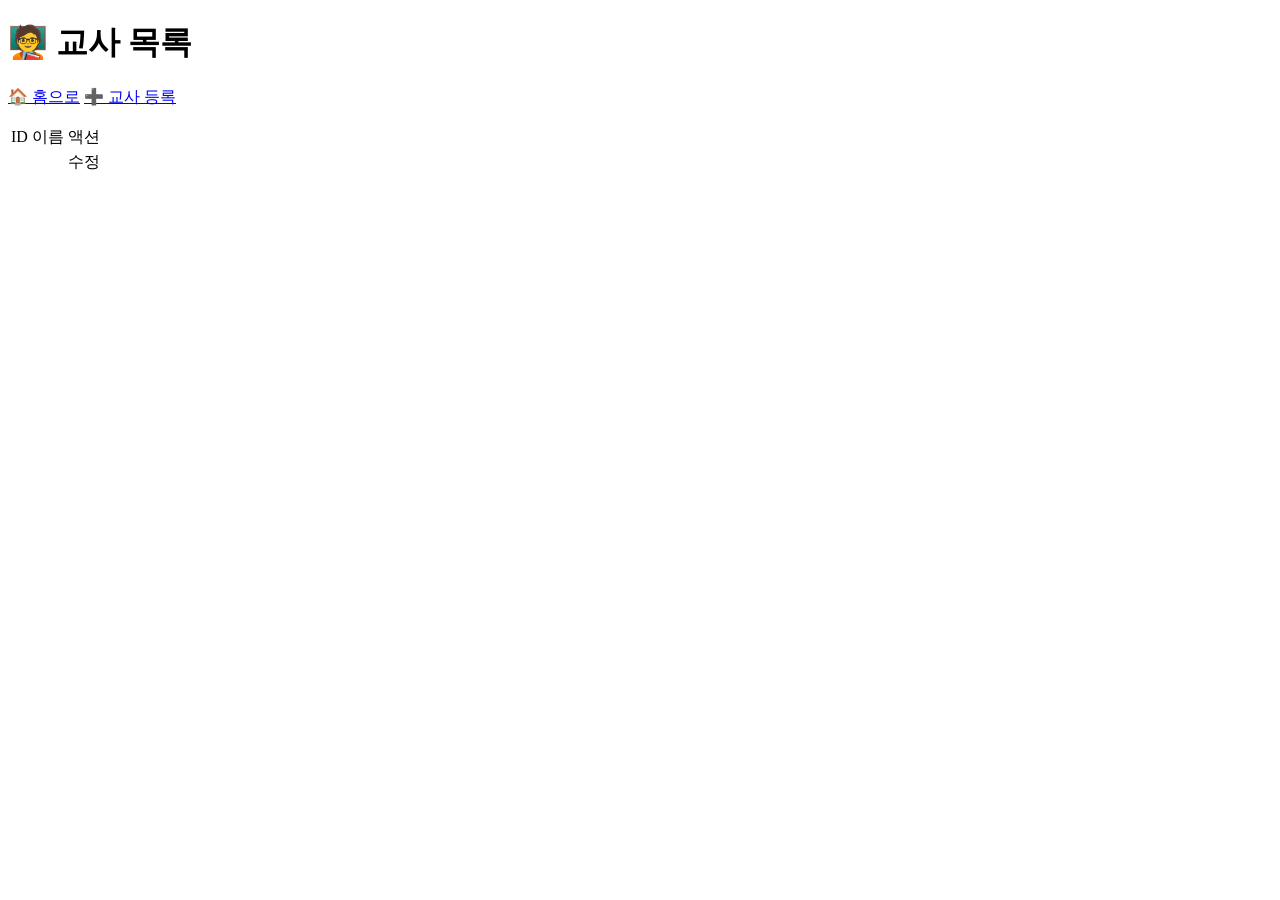
==== src/main/resources/templates/teacher-list.html @ e0a6028c "edu_system_CR" ====
<!DOCTYPE html>
<html lang="ko" xmlns:th="http://www.thymeleaf.org">
<head>
  <meta charset="UTF-8">
  <title>‍🏫 교사 목록</title>
  <link rel="stylesheet" th:href="@{/styles.css}"/>
</head>
<body>
<h1>🧑‍🏫 교사 목록</h1>

<p>
  <a href="/">🏠 홈으로</a>
  <a href="/teachers/add">➕ 교사 등록</a>
</p>

<table>
  <thead>
  <tr>
    <td>ID</td>
    <td>이름</td>
    <td>액션</td>
  </tr>
  </thead>
  <tbody th:each="teacher: ${teachers}">
  <tr>
    <td th:text="${teacher.id}"></td>
    <td th:text="${teacher.name}"></td>
    <td>
      <a th:href="@{'/teachers/edit/' + ${teacher.id}}">수정</a>
    </td>
  </tr>
  </tbody>
</table>
</body>
</html>
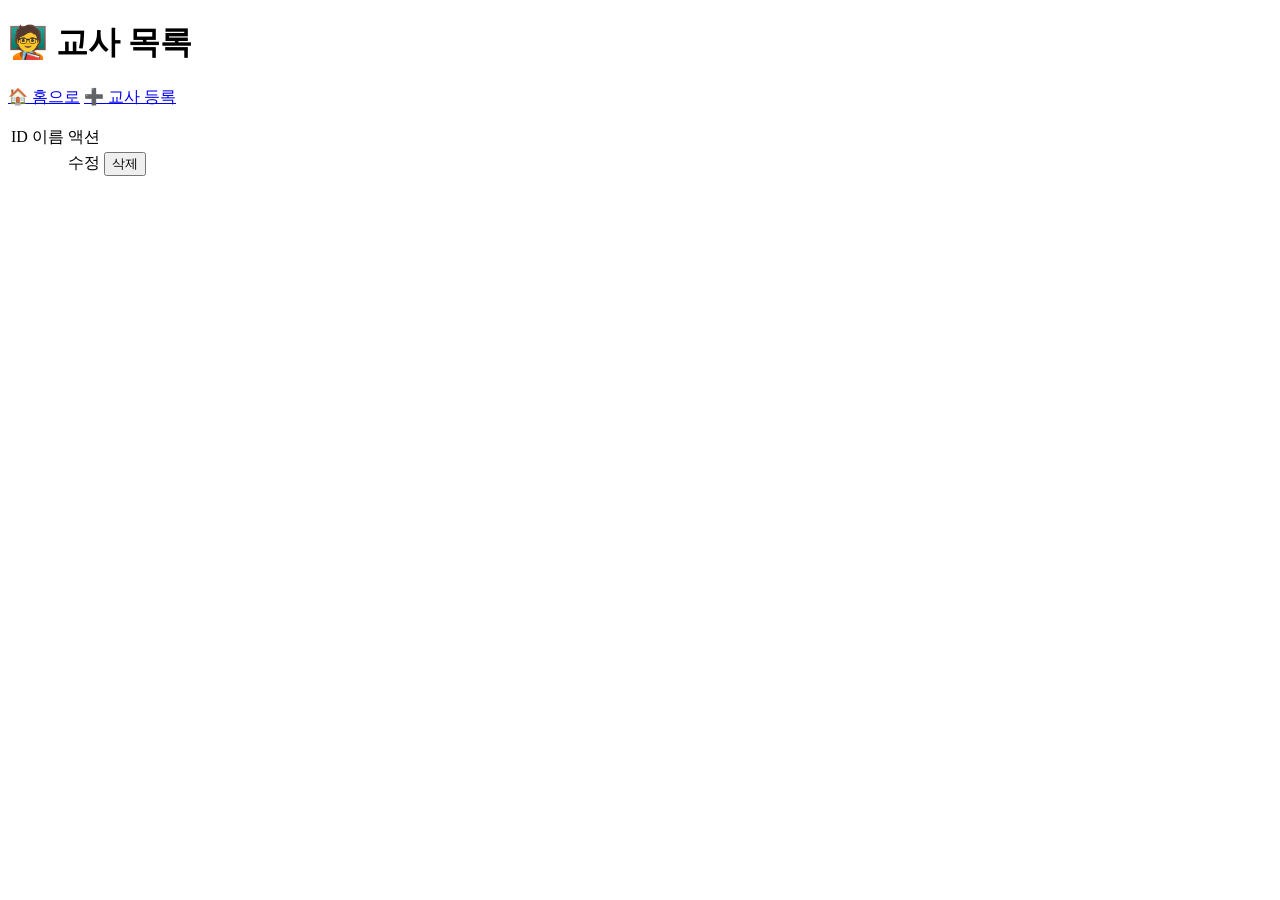
==== commit 74c16855: "Teacher_D,Student_CRUD" ====
--- a/src/main/resources/templates/teacher-list.html
+++ b/src/main/resources/templates/teacher-list.html
@@ -27,6 +27,10 @@
     <td th:text="${teacher.name}"></td>
     <td>
       <a th:href="@{'/teachers/edit/' + ${teacher.id}}">수정</a>
+      <form th:action="@{'/teachers/delete/' + ${teacher.id}}" method="post" style="display:inline;">
+        <button type="submit">삭제</button>
+      </form>
+
     </td>
   </tr>
   </tbody>
